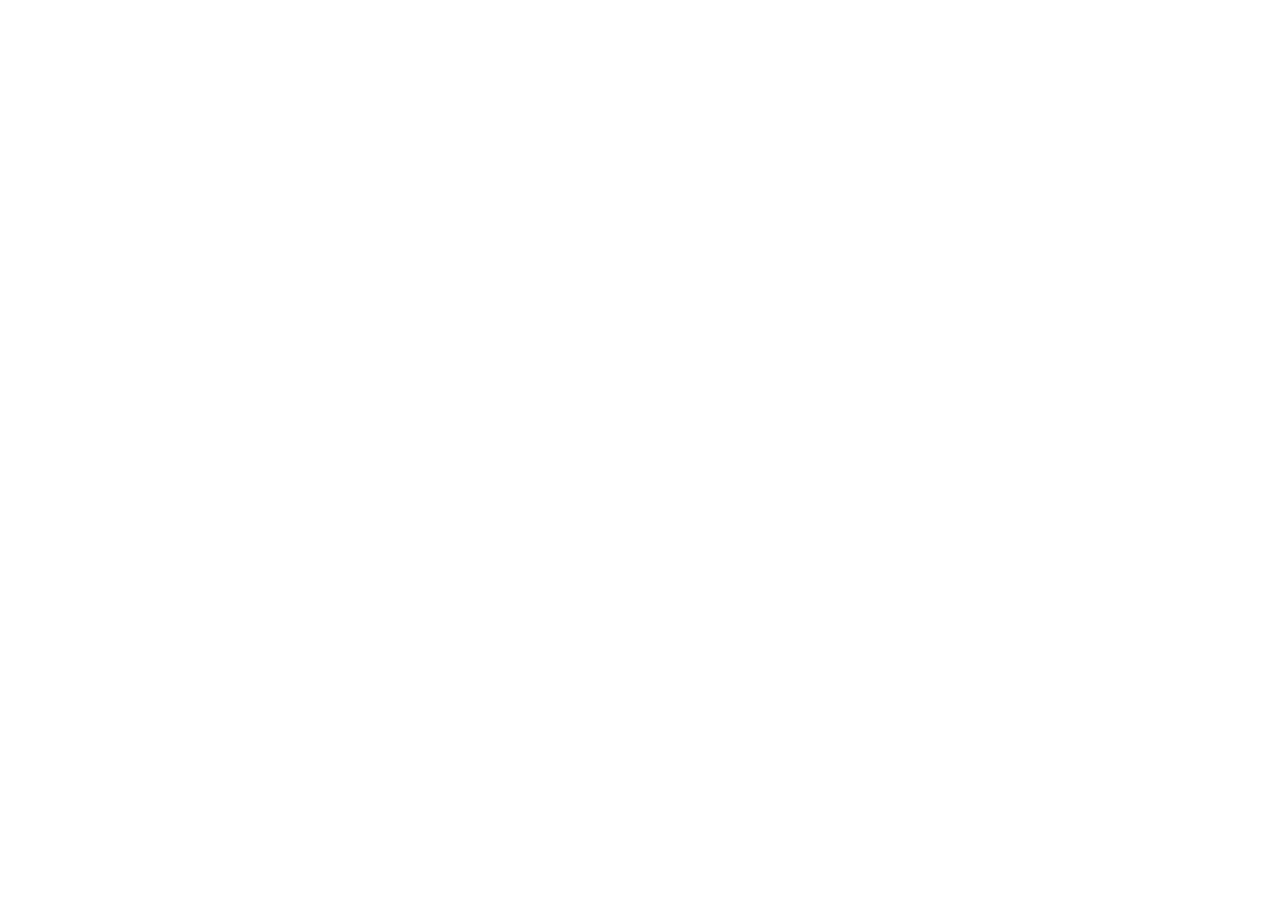
==== phimbo.html @ ce3ab449 "mf" ====
<!DOCTYPE html>
<html lang="en">
<head>
    <meta charset="UTF-8">
    <meta http-equiv="X-UA-Compatible" content="IE=edge">
    <meta name="viewport" content="width=device-width, initial-scale=1.0">
    <title>Phim bộ</title>
</head>
<body>
    
</body background="https://i.pinimg.com/736x/c8/cb/23/c8cb23dc08a1751bbd1b1504ad7d95f8.jpg">
</html>
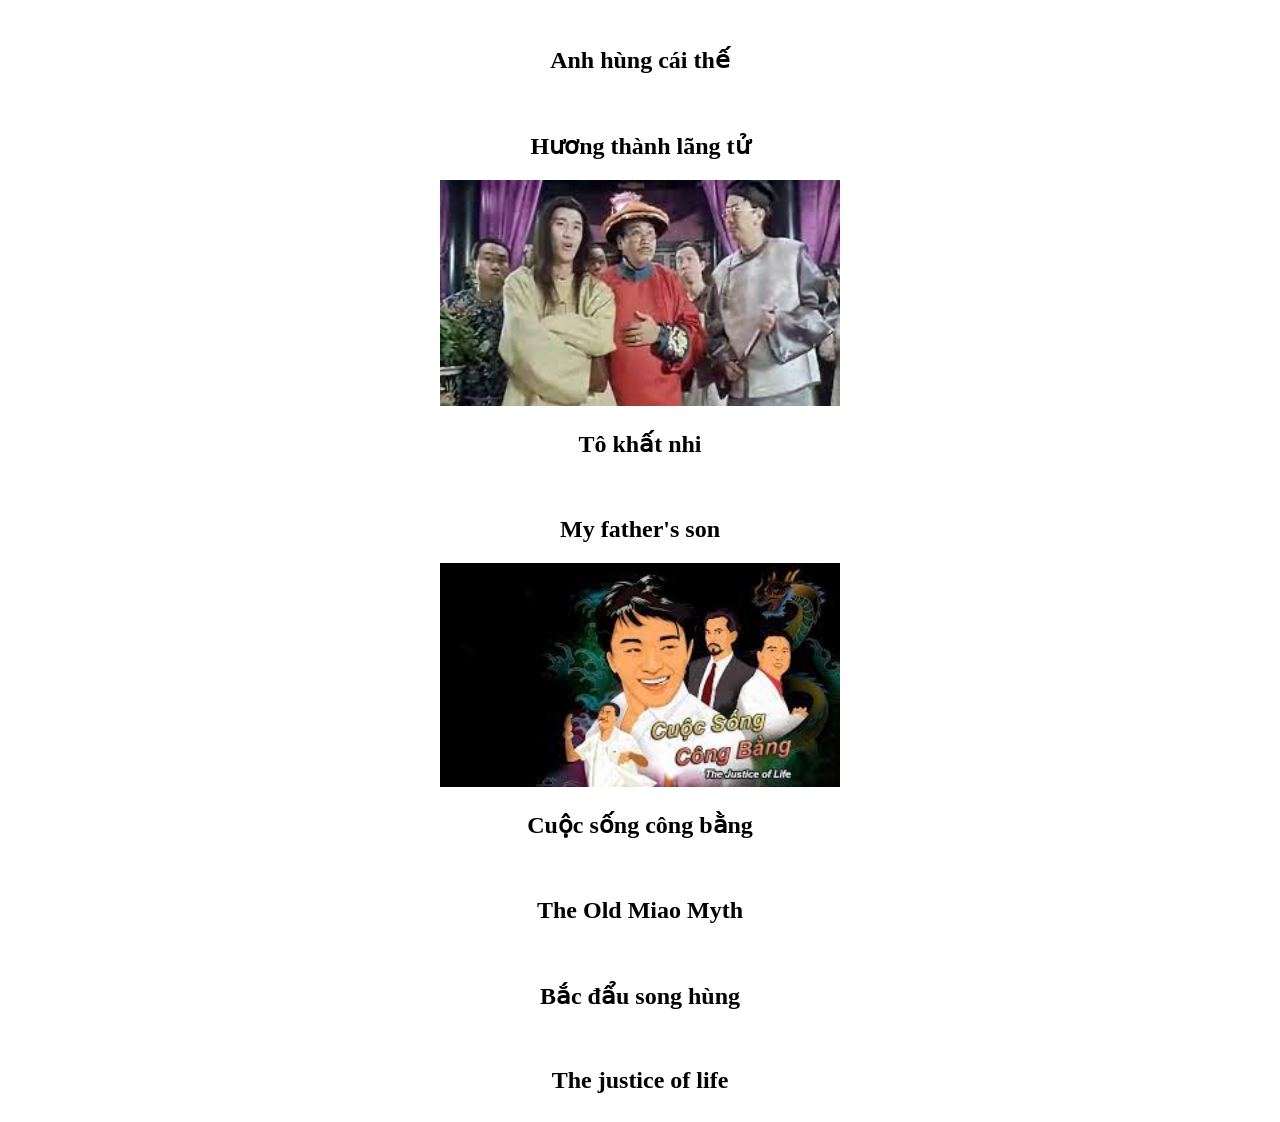
==== commit 2beb04cb: "upoi" ====
--- a/phimbo.html
+++ b/phimbo.html
@@ -6,7 +6,76 @@
     <meta name="viewport" content="width=device-width, initial-scale=1.0">
     <title>Phim bộ</title>
 </head>
-<body>
+<body background="https://i.pinimg.com/736x/c8/cb/23/c8cb23dc08a1751bbd1b1504ad7d95f8.jpg">
+    <center>
+<table>
+            <tr>
+            <img src="https://2.bp.blogspot.com/-SuNEqaVXcI4/XP8hjqR-kFI/AAAAAAAATTk/kyGzVZeZycQvJzaPRh0E4VznIJ8uWTligCLcBGAs/s1600/Anh-Hung-Cai-The-Cai-The-Hao-Hiep-1989-1.jpg?imgmax=0 " alt="" width="400px">
+            </tr>
+            <tr>
+            <h2>Anh hùng cái thế </h2>
+            </tr>
+            </table> 
+<table>
+                <tr>
+                <img src="https://m.media-amazon.com/images/M/MV5BYjVjYjJlNjctMzkyMS00NWM4LTk0MmQtMGIxNmEwYzRlYTFiXkEyXkFqcGdeQXVyOTUzODczNjk@._V1_.jpg " alt="" width="400px">
+                </tr>
+                <tr>
+                <h2>Hương thành lãng tử </h2>
+                </tr>
+                </table> 
+                <table>
+                    <tr>
+                    <img src="[data-uri] " alt="" width="400px">
+                    </tr>
+                    <tr>
+                    <h2>Tô khất nhi </h2>
+                    </tr>
+                    </table> 
+                    
+                    <table>
+                        <tr>
+                        <img src="https://upload.wikimedia.org/wikipedia/en/thumb/e/e0/MyFather%27sSonTVB.jpg/200px-MyFather%27sSonTVB.jpg " alt="" width="400px">
+                        </tr>
+                        <tr>
+                        <h2>My father's son </h2>
+                        </tr>
+                        </table> 
+               
+                        <table>
+                            <tr>
+                            <img src="[data-uri] " alt="" width="400px">
+                            </tr>
+                            <tr>
+                            <h2>Cuộc sống công bằng </h2>
+                            </tr>
+                            </table> 
+                <table>
+                                <tr>
+                                <img src="https://upload.wikimedia.org/wikipedia/en/thumb/9/9f/TheOldMiaoMyth.jpg/260px-TheOldMiaoMyth.jpg " alt="" width="400px">
+                                </tr>
+                                <tr>
+                                <h2>The Old Miao Myth </h2>
+                                </tr>
+                                </table> 
+                                <table>
+                                    <tr>
+                                    <img src="https://m.media-amazon.com/images/M/MV5BNTcyMWZlZTUtMDE2ZS00NDE4LThmM2YtNjE1OWQ2MzRhOWQ5XkEyXkFqcGdeQXVyOTUzODczNjk@._V1_QL75_UY281_CR2,0,190,281_.jpg " alt="" width="400px">
+                                    </tr>
+                                    <tr>
+                                    <h2>Bắc đẩu song hùng </h2>
+                                    </tr>
+                                    </table> 
+                                    
+                                    <table>
+                                        <tr>
+                                        <img src="https://encrypted-tbn0.gstatic.com/images?q=tbn:ANd9GcSjOrJaoeQ2djj6bkhzxN0BxEYpxiEp0cPUelEA1tNkHXb4mOfisVRNgFt34gFVwADDbok&usqp=CAU " alt="" width="400px">
+                                        </tr>
+                                        <tr>
+                                        <h2>The justice of life </h2>
+                                        </tr>
+                                        </table> 
+    </center>
     
-</body background="https://i.pinimg.com/736x/c8/cb/23/c8cb23dc08a1751bbd1b1504ad7d95f8.jpg">
+</body >
 </html>
